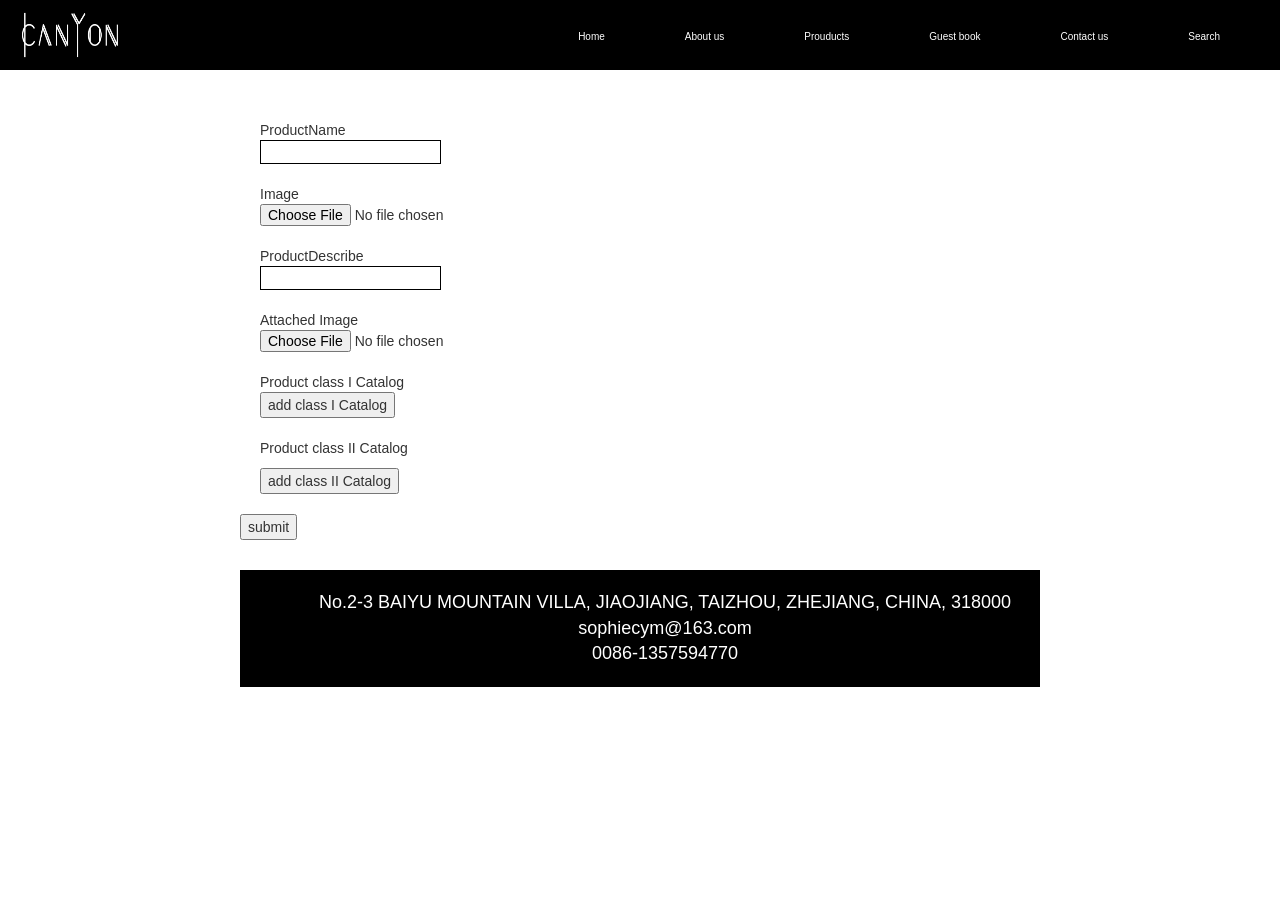
==== view/add.html @ 2cf3bc90 "first" ====
<!DOCTYPE html>
<html lang="en">
<head>
	<meta charset="UTF-8">
	<title>canyon</title>
	<meta name="viewport" content="width=device-width, initial-scale=1">
  <link rel="stylesheet" href="../bootstrap/css/bootstrap.min.css">
	<link rel="stylesheet" href="../css/team.css">
  <link rel="stylesheet" href="../css/common.css">
  <style>
  	.list{
  		margin: 20px;
  	}
  	input{
  		border: 1px solid #000;
  	}
	input[name='img'],input[name='img-f']{
		border: 0px;
	}
  	.content{
  		width: 800px;
  		margin: 50px auto;
  	}
  	label{
  		margin: 10px;
  	}
	.special{
		margin-top: 20px;
		margin-bottom: -10px;
	}
  </style>
</head>
<body>
	<div class="head">
      <img src="../images/logo.jpg" class="logo">
      <div class="tab">
          <ul>
            <li><a href="#" id="Home" onclick="home()" class="hideQita">Home</a></li>
            <li><a href="#" id="aboutUs" onclick="team()" class="hideQita">About us</a></li>
            <li class="product_guide">
              <a href="#" id="product">Prouducts</a>
              <ul class="first_guide" style="display: none;">
              </ul>
            </li>
            <li><a href="#" id="guest_book" class="hideQita" onclick="guest()">Guest book</a></li>
            <li><a href="#" id="contact_us" class="hideQita" onclick="contact()">Contact us</a></li>
            <li>
              <a href="#" id="search" class="hideQita">Search</a>
              <div class="search" style="display: none;">
                <input type="text" class='input'>
                <button class="searchSubmit">Search</button>
                <button class="Close">Close</button>
              </div>
              
            </li>
          </ul>
      </div>
  	</div>
	<div class="content">
		<!-- <div class="input-group input-group-sm">
        <div class="input-group-addon" id="sizing-addon3">ProductName</div>
        <input type="text" class="form-control" placeholder="" aria-describedby="sizing-addon3" name="title">
      	</div>
      	<div class="input-group input-group-sm">
        <div class="input-group-addon" id="sizing-addon3">Image</div>
        <input type="file" class="form-control" placeholder="" aria-describedby="sizing-addon3" name="img">
      	</div>
      	<div class="input-group input-group-sm">
        <div class="input-group-addon" id="sizing-addon3">ProductDescribe</div>
        <input type="text" class="form-control" placeholder="" aria-describedby="sizing-addon3" name="describe">
      	</div>
      	<div class="input-group input-group-sm">
        <div class="input-group-addon" id="sizing-addon3">Attached Image</div>
        <input type="text" class="form-control" placeholder="" aria-describedby="sizing-addon3" name="img-f">
      	</div>
      	<div class="input-group input-group-sm">
        <div class="input-group-addon" id="sizing-addon3">Product class I Catalog</div>
        <input type="cheackbox" class="form-control" placeholder="" aria-describedby="sizing-addon3" name="typeFirst" value="hot">
		
      	</div> -->
      	<div class="list">
	        <div>ProductName</div>
	        <input type="text" name="title">
      	</div>
      	<div class="list">
	        <div>Image</div>
	        <input type="file" name="img">
      	</div>
      	<div class="list">
	        <div>ProductDescribe</div>
	        <input type="text" name="describe">
      	</div>
      	<div class="list">
	        <div>Attached Image</div>
	        <input type="file" name="img-f">
      	</div>
      	<div class="list">
      		<div>Product class I Catalog</div>
	      	<div class="dongtai">
	        	
			</div>
			<button class="addFirst">add class I Catalog</button>
			<input type="text" name="addFirst" style="display: none;">
			<div class="special">Product class II Catalog</div>
      	</div>
      	<div class="list">
      		<div class="dongtaier">     	
			</div>
			<button class="addSecond">add class II Catalog</button>
			<input type="text" name="addSecond" style="display: none;">
      	</div>
      	<button class="submit">submit</button>


  <div class="contact">
      <div>
       <span>No.2-3 BAIYU MOUNTAIN VILLA, JIAOJIANG, TAIZHOU, ZHEJIANG, CHINA, 318000</span>
      </div>
      <div>
        <span>sophiecym@163.com</span>
      </div>
      <div>
        <span>0086-1357594770</span>
      </div>
    </div>      
<script src="../js/jquery.js"></script>
<script src="../bootstrap/js/bootstrap.js"></script>    
<script src="../js/index.js"></script>
<script src="../js/add.js"></script>
</body>
</html>
---- css/team.css ----
.teamIntroduce{display:flex;margin:50px}.teamIntroduce .left{flex:1}.teamIntroduce .left p{margin:0 0 15px}.teamIntroduce .right{flex:1;width:50%;height:50%}.teamIntroduce .right img{margin:30px;width:100%;height:100%}
---- css/common.css ----
li,ul{list-style:none}a{text-decoration:none;color:#000}a:hover{color:red}a:active{text-decoration:none}.head{display:flex;justify-content:space-between;padding:10px 20px;background:#000;color:#fff}.head .logo{width:100px;height:50px}.head .tab ul{display:flex}.head .tab ul li{margin:20px 40px 0 40px;font-size:10px}.head .tab ul li a{color:#fff}.head .tab ul li a:hover{color:#27aae0}.contact{margin-top:30px;background:#000;color:#fff;font-size:18px;text-align:center;padding:20px 0}.contact span{margin-left:50px}.product_guide{position:relative}.relative_guide{position:relative}.first_guide{background:#000;position:absolute;top:30px;left:-56px;display:flex;flex-direction:column;z-index:10}.second_guide{border-left:1px solid #5a6268;padding-right:37px;text-align:center;background:#000;position:absolute;display:flex;flex-direction:column;z-index:10}.first_guide,.second_guide{padding-top:4px;padding-bottom:20px}.first_guide li,.second_guide li{width:100px}.second_guide{left:140px;padding:4px 5px 20px 5px;top:-20px}.active_guide{color:#337ab7}.erji{color:#fff}#search{position:relative}.search{position:absolute;top:76px;right:20px;z-index:10;color:#000}.search input{border:1px solid #000}
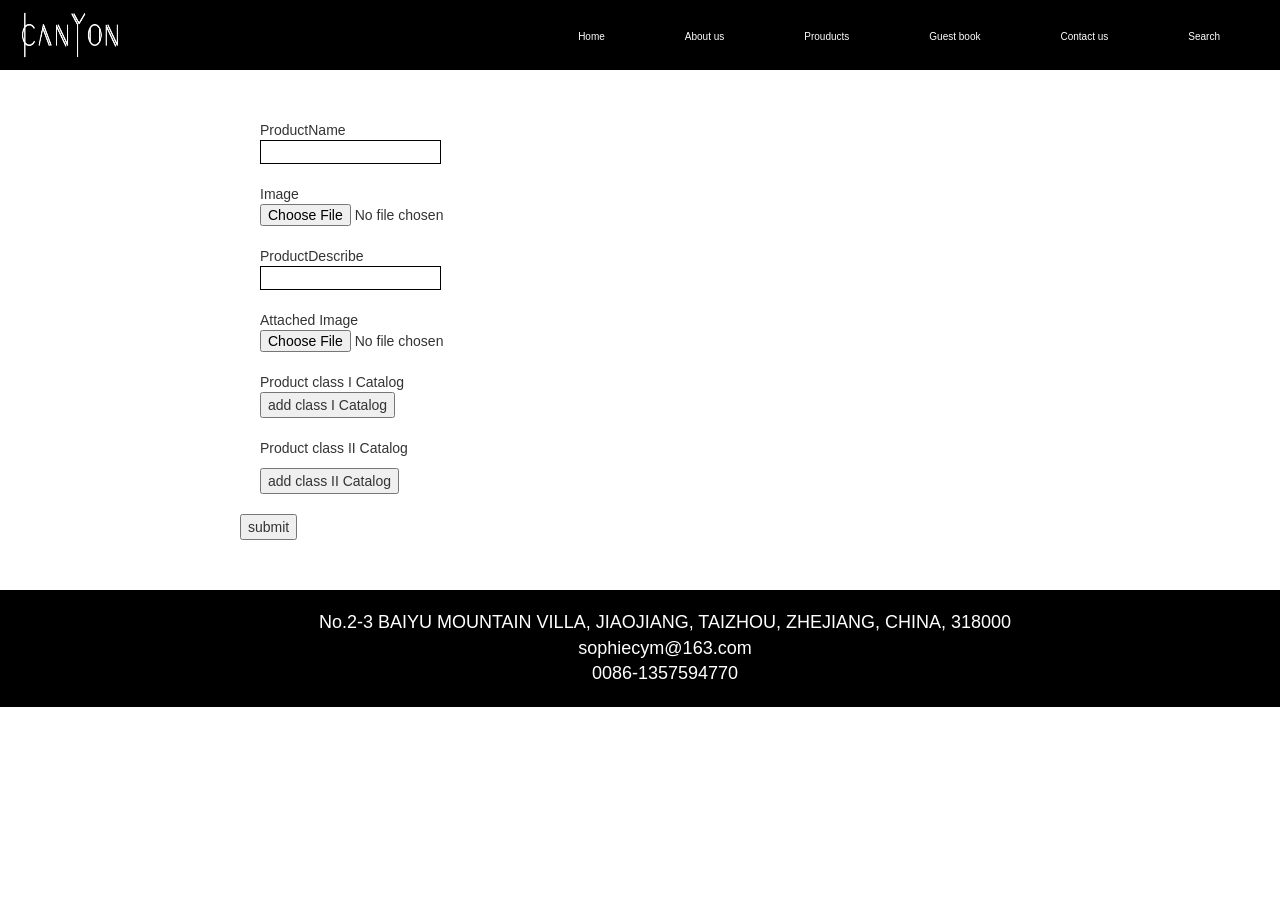
==== commit 7f85b6c2: "接口" ====
--- a/view/add.html
+++ b/view/add.html
@@ -40,6 +40,7 @@
             <li class="product_guide">
               <a href="#" id="product">Prouducts</a>
               <ul class="first_guide" style="display: none;">
+                <li class="qita yiji hot" onclick="product('hot')">hot</li>
               </ul>
             </li>
             <li><a href="#" id="guest_book" class="hideQita" onclick="guest()">Guest book</a></li>
@@ -110,8 +111,7 @@
 			<input type="text" name="addSecond" style="display: none;">
       	</div>
       	<button class="submit">submit</button>
-
-
+  </div>
   <div class="contact">
       <div>
        <span>No.2-3 BAIYU MOUNTAIN VILLA, JIAOJIANG, TAIZHOU, ZHEJIANG, CHINA, 318000</span>
--- a/css/team.css
+++ b/css/team.css
@@ -1 +1 @@
-.teamIntroduce{display:flex;margin:50px}.teamIntroduce .left{flex:1}.teamIntroduce .left p{margin:0 0 15px}.teamIntroduce .right{flex:1;width:50%;height:50%}.teamIntroduce .right img{margin:30px;width:100%;height:100%}+.teamIntroduce{margin:20px}.teamIntroduce .photo{width:100%}.teamIntroduce .photo img{width:100%}.teamIntroduce .down{margin-top:30px}.teamIntroduce .down .one{display:flex}.teamIntroduce .down .one .left{flex:1;font-size:30px}.teamIntroduce .down .one .right{flex:1}.teamIntroduce .down .one .right img{margin-left:30px;width:80%}.teamIntroduce .down .two{margin-top:30px;display:flex}.teamIntroduce .down .two .left{flex:1}.teamIntroduce .down .two .left img{margin-left:30px;width:80%}.teamIntroduce .down .two .right{flex:1;font-size:30px}
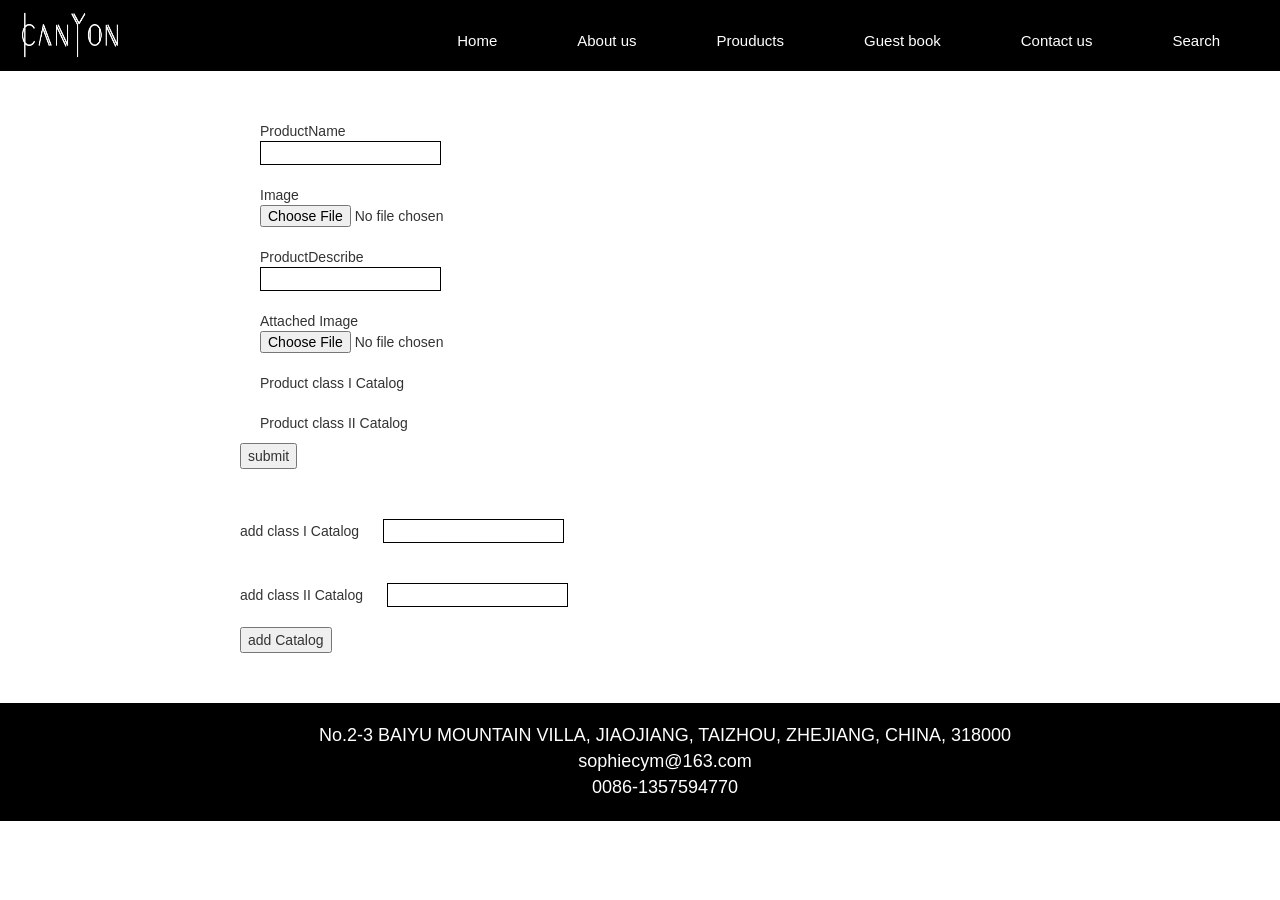
==== commit a526da35: "最终版本" ====
--- a/view/add.html
+++ b/view/add.html
@@ -28,6 +28,22 @@
 		margin-top: 20px;
 		margin-bottom: -10px;
 	}
+  .content{
+    position: relative;
+  }
+  .uploading{
+    position: absolute;
+    top: 30%;
+    left: 50%;
+    background: black;
+    color: white;
+    width: 140px;
+    font-size: 20px;
+    height: 50px;
+    line-height: 50px;
+    text-align: center;
+    border-radius: 10px;
+  }
   </style>
 </head>
 <body>
@@ -40,7 +56,6 @@
             <li class="product_guide">
               <a href="#" id="product">Prouducts</a>
               <ul class="first_guide" style="display: none;">
-                <li class="qita yiji hot" onclick="product('hot')">hot</li>
               </ul>
             </li>
             <li><a href="#" id="guest_book" class="hideQita" onclick="guest()">Guest book</a></li>
@@ -52,33 +67,11 @@
                 <button class="searchSubmit">Search</button>
                 <button class="Close">Close</button>
               </div>
-              
             </li>
           </ul>
       </div>
-  	</div>
+  </div>
 	<div class="content">
-		<!-- <div class="input-group input-group-sm">
-        <div class="input-group-addon" id="sizing-addon3">ProductName</div>
-        <input type="text" class="form-control" placeholder="" aria-describedby="sizing-addon3" name="title">
-      	</div>
-      	<div class="input-group input-group-sm">
-        <div class="input-group-addon" id="sizing-addon3">Image</div>
-        <input type="file" class="form-control" placeholder="" aria-describedby="sizing-addon3" name="img">
-      	</div>
-      	<div class="input-group input-group-sm">
-        <div class="input-group-addon" id="sizing-addon3">ProductDescribe</div>
-        <input type="text" class="form-control" placeholder="" aria-describedby="sizing-addon3" name="describe">
-      	</div>
-      	<div class="input-group input-group-sm">
-        <div class="input-group-addon" id="sizing-addon3">Attached Image</div>
-        <input type="text" class="form-control" placeholder="" aria-describedby="sizing-addon3" name="img-f">
-      	</div>
-      	<div class="input-group input-group-sm">
-        <div class="input-group-addon" id="sizing-addon3">Product class I Catalog</div>
-        <input type="cheackbox" class="form-control" placeholder="" aria-describedby="sizing-addon3" name="typeFirst" value="hot">
-		
-      	</div> -->
       	<div class="list">
 	        <div>ProductName</div>
 	        <input type="text" name="title">
@@ -99,19 +92,34 @@
       		<div>Product class I Catalog</div>
 	      	<div class="dongtai">
 	        	
-			</div>
-			<button class="addFirst">add class I Catalog</button>
-			<input type="text" name="addFirst" style="display: none;">
-			<div class="special">Product class II Catalog</div>
+			    </div>
+			    
+          <div class="special">Product class II Catalog</div>
       	</div>
       	<div class="list">
       		<div class="dongtaier">     	
-			</div>
-			<button class="addSecond">add class II Catalog</button>
-			<input type="text" name="addSecond" style="display: none;">
+			    </div>
+    			
       	</div>
       	<button class="submit">submit</button>
+        <div class="uploading" style="display: none;">
+          <span>uploading...</span>
+        </div>
+        <div class="addtype" style="margin-top: 30px;">
+          <span class="addFirst">add class I Catalog</span>
+          <input type="text" name="addFirst" style="margin: 20px;">
+          <br/>
+          <span class="addSecond">add class II Catalog</span>
+          <input type="text" name="addSecond"  style="margin: 20px;">
+          <br/>
+          <button class="add">add Catalog</button>
+        </div>
   </div>
+
+
+
+
+
   <div class="contact">
       <div>
        <span>No.2-3 BAIYU MOUNTAIN VILLA, JIAOJIANG, TAIZHOU, ZHEJIANG, CHINA, 318000</span>
@@ -124,7 +132,8 @@
       </div>
     </div>      
 <script src="../js/jquery.js"></script>
-<script src="../bootstrap/js/bootstrap.js"></script>    
+<script src="../bootstrap/js/bootstrap.js"></script>   
+<script src="../js/lodash.js"></script>   
 <script src="../js/index.js"></script>
 <script src="../js/add.js"></script>
 </body>
--- a/css/team.css
+++ b/css/team.css
@@ -1 +1 @@
-.teamIntroduce{margin:20px}.teamIntroduce .photo{width:100%}.teamIntroduce .photo img{width:100%}.teamIntroduce .down{margin-top:30px}.teamIntroduce .down .one{display:flex}.teamIntroduce .down .one .left{flex:1;font-size:30px}.teamIntroduce .down .one .right{flex:1}.teamIntroduce .down .one .right img{margin-left:30px;width:80%}.teamIntroduce .down .two{margin-top:30px;display:flex}.teamIntroduce .down .two .left{flex:1}.teamIntroduce .down .two .left img{margin-left:30px;width:80%}.teamIntroduce .down .two .right{flex:1;font-size:30px}+.teamIntroduce{margin:20px}.teamIntroduce .photo{width:100%}.teamIntroduce .photo img{width:100%}.teamIntroduce .down{margin-top:30px}.teamIntroduce .down .one{display:flex}.teamIntroduce .down .one .left{flex:1;font-size:30px;margin-top:100px;margin-left:50px}.teamIntroduce .down .one .right{flex:1.5}.teamIntroduce .down .one .right img{margin-left:30px;width:80%}.teamIntroduce .down .two{margin-top:30px;display:flex}.teamIntroduce .down .two .left{flex:1.5}.teamIntroduce .down .two .left img{margin-left:30px;width:80%}.teamIntroduce .down .two .right{margin-right:50px;margin-top:100px;flex:1;font-size:30px}h1{text-align:center}
--- a/css/common.css
+++ b/css/common.css
@@ -1 +1 @@
-li,ul{list-style:none}a{text-decoration:none;color:#000}a:hover{color:red}a:active{text-decoration:none}.head{display:flex;justify-content:space-between;padding:10px 20px;background:#000;color:#fff}.head .logo{width:100px;height:50px}.head .tab ul{display:flex}.head .tab ul li{margin:20px 40px 0 40px;font-size:10px}.head .tab ul li a{color:#fff}.head .tab ul li a:hover{color:#27aae0}.contact{margin-top:30px;background:#000;color:#fff;font-size:18px;text-align:center;padding:20px 0}.contact span{margin-left:50px}.product_guide{position:relative}.relative_guide{position:relative}.first_guide{background:#000;position:absolute;top:30px;left:-56px;display:flex;flex-direction:column;z-index:10}.second_guide{border-left:1px solid #5a6268;padding-right:37px;text-align:center;background:#000;position:absolute;display:flex;flex-direction:column;z-index:10}.first_guide,.second_guide{padding-top:4px;padding-bottom:20px}.first_guide li,.second_guide li{width:100px}.second_guide{left:140px;padding:4px 5px 20px 5px;top:-20px}.active_guide{color:#337ab7}.erji{color:#fff}#search{position:relative}.search{position:absolute;top:76px;right:20px;z-index:10;color:#000}.search input{border:1px solid #000}+li,ul{list-style:none}a{text-decoration:none;color:#000}a:active{text-decoration:none}.head{display:flex;justify-content:space-between;padding:10px 20px;background:#000;color:#fff}.head .logo{width:100px;height:50px}.head .tab ul{display:flex}.head .tab ul li{margin:20px 40px 0 40px;font-size:15px}.head .tab ul li a{color:#fff}.head .tab ul li a:hover{color:#27aae0}.contact{margin-top:30px;background:#000;color:#fff;font-size:18px;text-align:center;padding:20px 0}.contact span{margin-left:50px}.product_guide{position:relative}.relative_guide{position:relative}.first_guide{background:#000;position:absolute;top:30px;left:-56px;display:flex;flex-direction:column;z-index:10}.second_guide{border-left:1px solid #5a6268;padding-right:37px;text-align:center;background:#000;position:absolute;display:flex;flex-direction:column;z-index:10}.first_guide,.second_guide{padding-top:4px;padding-bottom:20px}.first_guide li,.second_guide li{width:100px}.second_guide{left:140px;padding:4px 5px 20px 5px;top:-20px}.active_guide{color:#337ab7}.erji{color:#fff}#search{position:relative}.search{position:absolute;top:76px;right:20px;z-index:10;color:#000}.search input{border:1px solid #000}
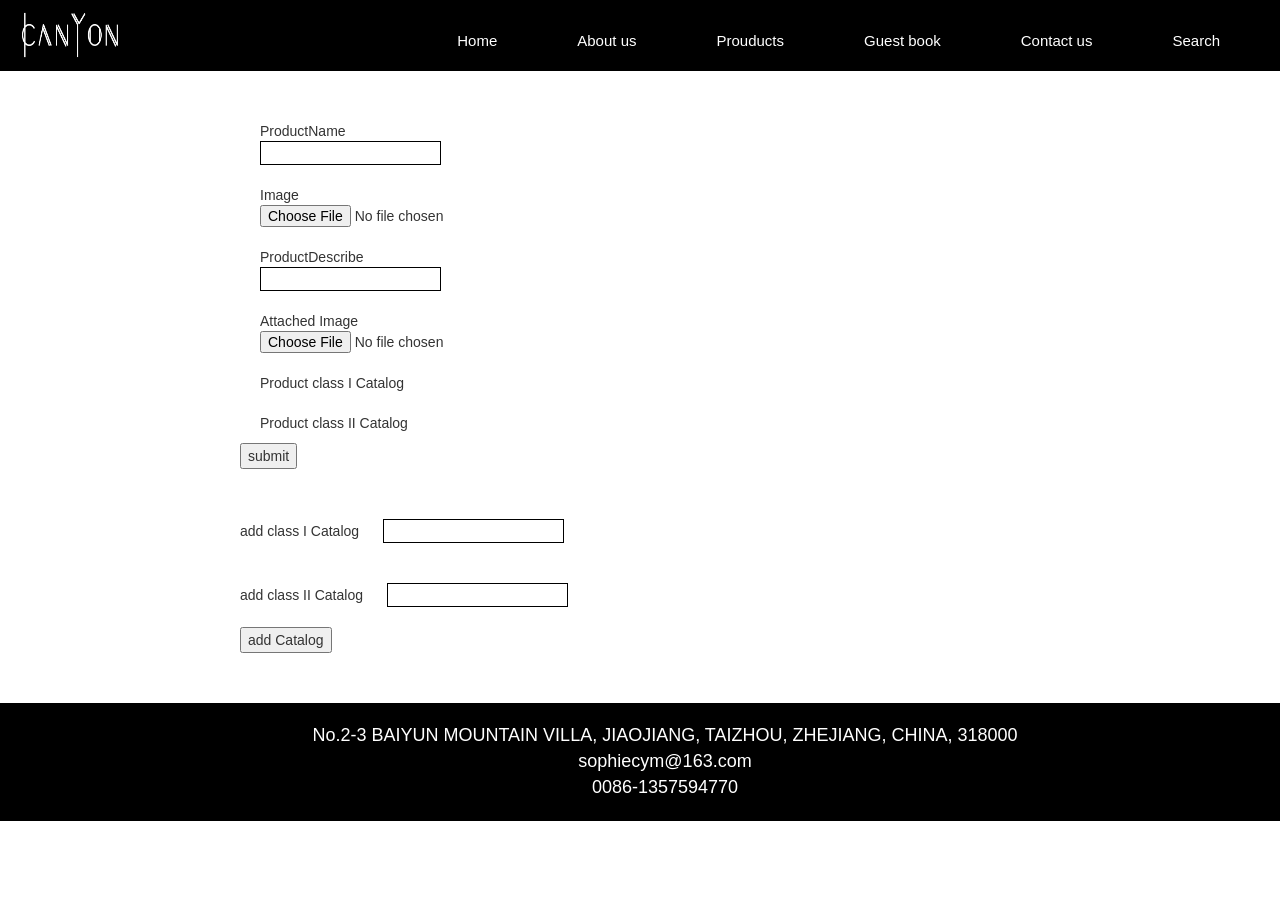
==== commit e1cb9dc8: "finish" ====
--- a/view/add.html
+++ b/view/add.html
@@ -122,7 +122,7 @@
 
   <div class="contact">
       <div>
-       <span>No.2-3 BAIYU MOUNTAIN VILLA, JIAOJIANG, TAIZHOU, ZHEJIANG, CHINA, 318000</span>
+       <span>No.2-3 BAIYUN MOUNTAIN VILLA, JIAOJIANG, TAIZHOU, ZHEJIANG, CHINA, 318000</span>
       </div>
       <div>
         <span>sophiecym@163.com</span>
--- a/css/team.css
+++ b/css/team.css
@@ -1 +1 @@
-.teamIntroduce{margin:20px}.teamIntroduce .photo{width:100%}.teamIntroduce .photo img{width:100%}.teamIntroduce .down{margin-top:30px}.teamIntroduce .down .one{display:flex}.teamIntroduce .down .one .left{flex:1;font-size:30px;margin-top:100px;margin-left:50px}.teamIntroduce .down .one .right{flex:1.5}.teamIntroduce .down .one .right img{margin-left:30px;width:80%}.teamIntroduce .down .two{margin-top:30px;display:flex}.teamIntroduce .down .two .left{flex:1.5}.teamIntroduce .down .two .left img{margin-left:30px;width:80%}.teamIntroduce .down .two .right{margin-right:50px;margin-top:100px;flex:1;font-size:30px}h1{text-align:center}+.teamIntroduce{margin:20px}.teamIntroduce .photo{width:80%;display:flex;margin:0 auto;text-align:center}.teamIntroduce .photo img{flex:1;width:20%;height:20%;margin:0 10px}.teamIntroduce .down{margin-top:30px}.teamIntroduce .down .one{display:flex}.teamIntroduce .down .one .left{flex:1;font-size:30px;margin-top:100px;margin-left:50px}.teamIntroduce .down .one .right{flex:1.5}.teamIntroduce .down .one .right img{margin-left:30px;width:80%}.teamIntroduce .down .two{margin-top:30px;display:flex}.teamIntroduce .down .two .left{flex:1.5}.teamIntroduce .down .two .left img{margin-left:30px;width:80%}.teamIntroduce .down .two .right{margin-right:50px;margin-top:100px;flex:1;font-size:30px}h1{text-align:center}
